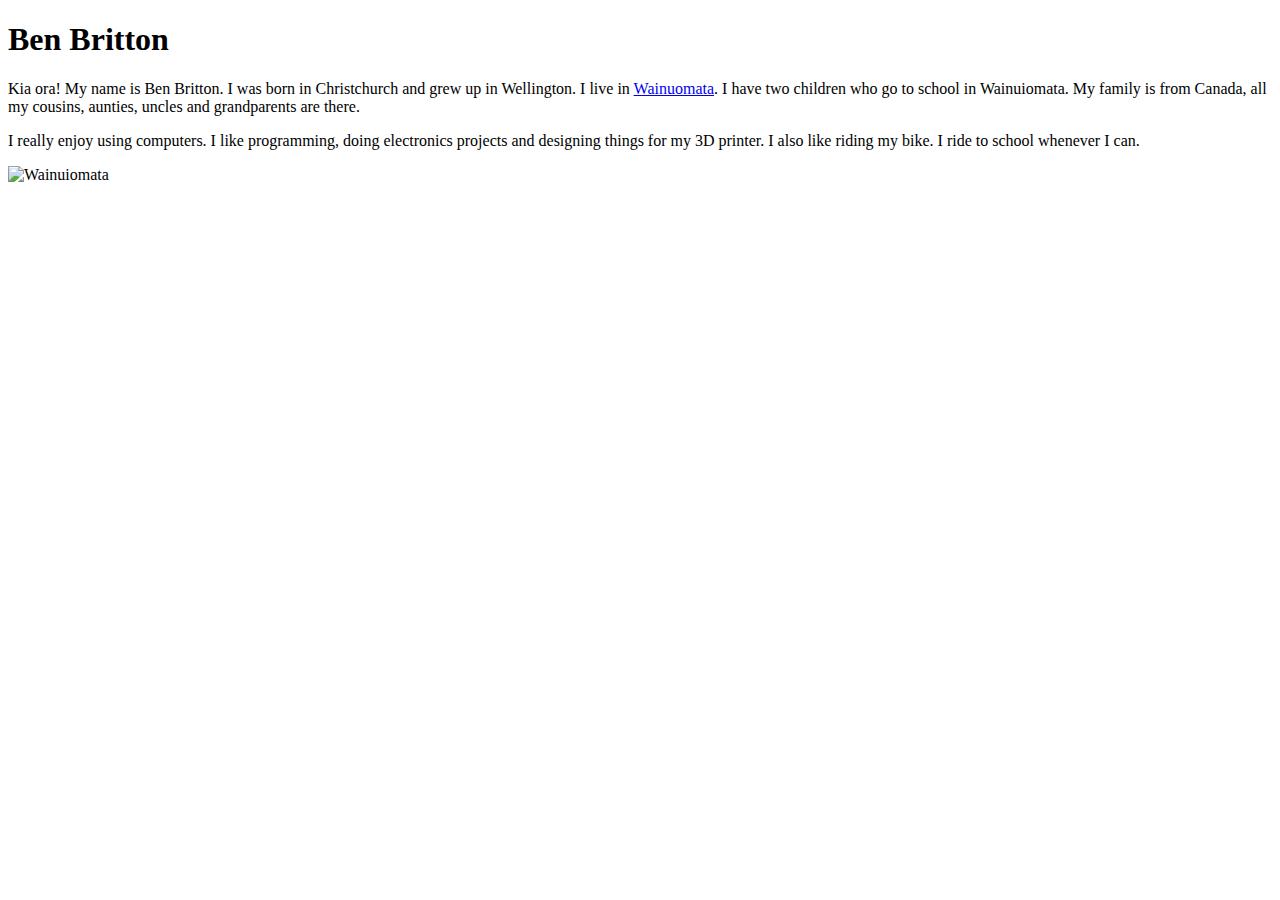
==== Day2.html @ 7b7a649a "Initial commit" ====
<!DOCTYPE html>
<html>

<head>
  <meta charset="utf-8">
  <meta name="viewport" content="width=device-width">
  <title>replit</title>
</head>

<body>
  <h1>Ben Britton</h1>
  <p>
Kia ora! My name is Ben Britton. I was born in Christchurch and grew up in Wellington. I live in <a href="https://en.wikipedia.org/wiki/Wainuiomata">Wainuomata</a>. I have two children who go to school in Wainuiomata. My family is from Canada, all my cousins, aunties, uncles and grandparents are there.
  </p>
  <p>
    I really enjoy using computers. I like programming, doing electronics projects and designing things for my 3D printer. I also like riding my bike. I ride to school whenever I can.
  </p>
  <img src="https://upload.wikimedia.org/wikipedia/en/2/2d/Wainuiview.jpg" alt="Wainuiomata">
  <script src="script.js"></script>
</body>

</html>
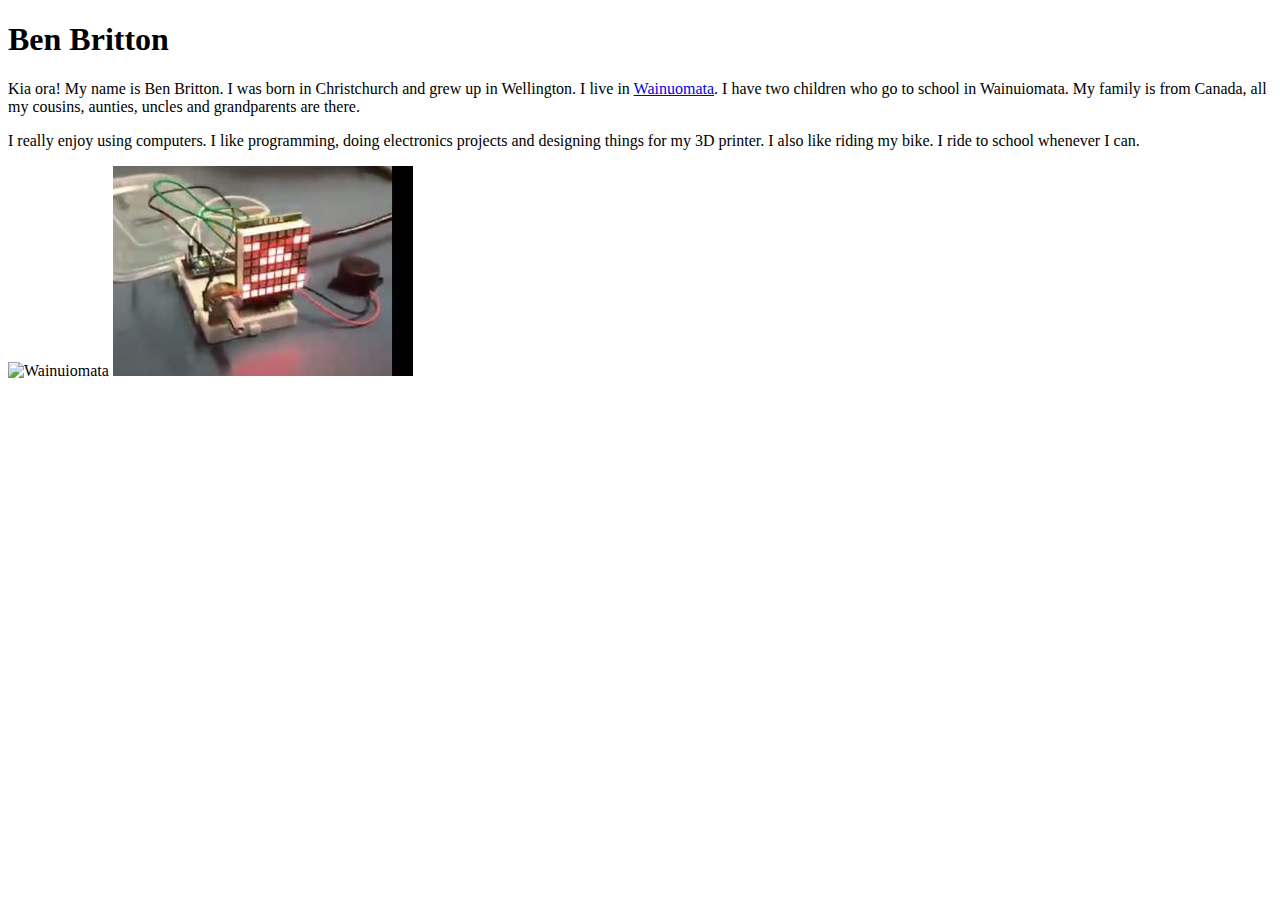
==== commit 66662912: "Added second image" ====
--- a/Day2.html
+++ b/Day2.html
@@ -16,6 +16,7 @@
     I really enjoy using computers. I like programming, doing electronics projects and designing things for my 3D printer. I also like riding my bike. I ride to school whenever I can.
   </p>
   <img src="https://upload.wikimedia.org/wikipedia/en/2/2d/Wainuiview.jpg" alt="Wainuiomata">
+  <img src="Arduino.jpg" alt="Arduino project">
   <script src="script.js"></script>
 </body>
 
